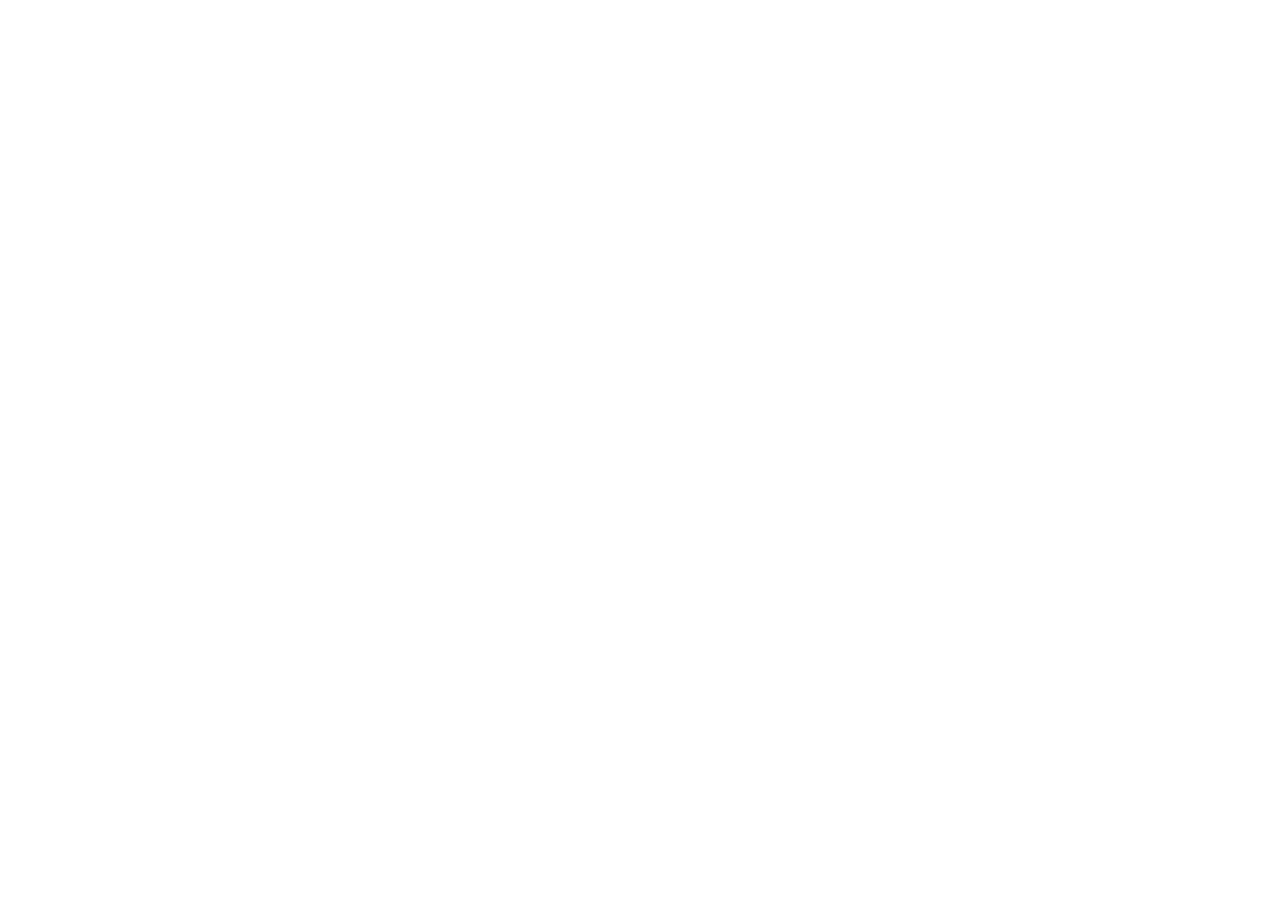
==== index.html @ 15ae7604 "htmlの土台を作った" ====
<!DOCTYPE html>
<html lang="ja">
<head>
    <meta charset="UTF-8">
    <meta name="viewport" content="width=device-width, initial-scale=1.0">
    <title>CSexercise</title>
</head>
<body>
    
</body>
</html>
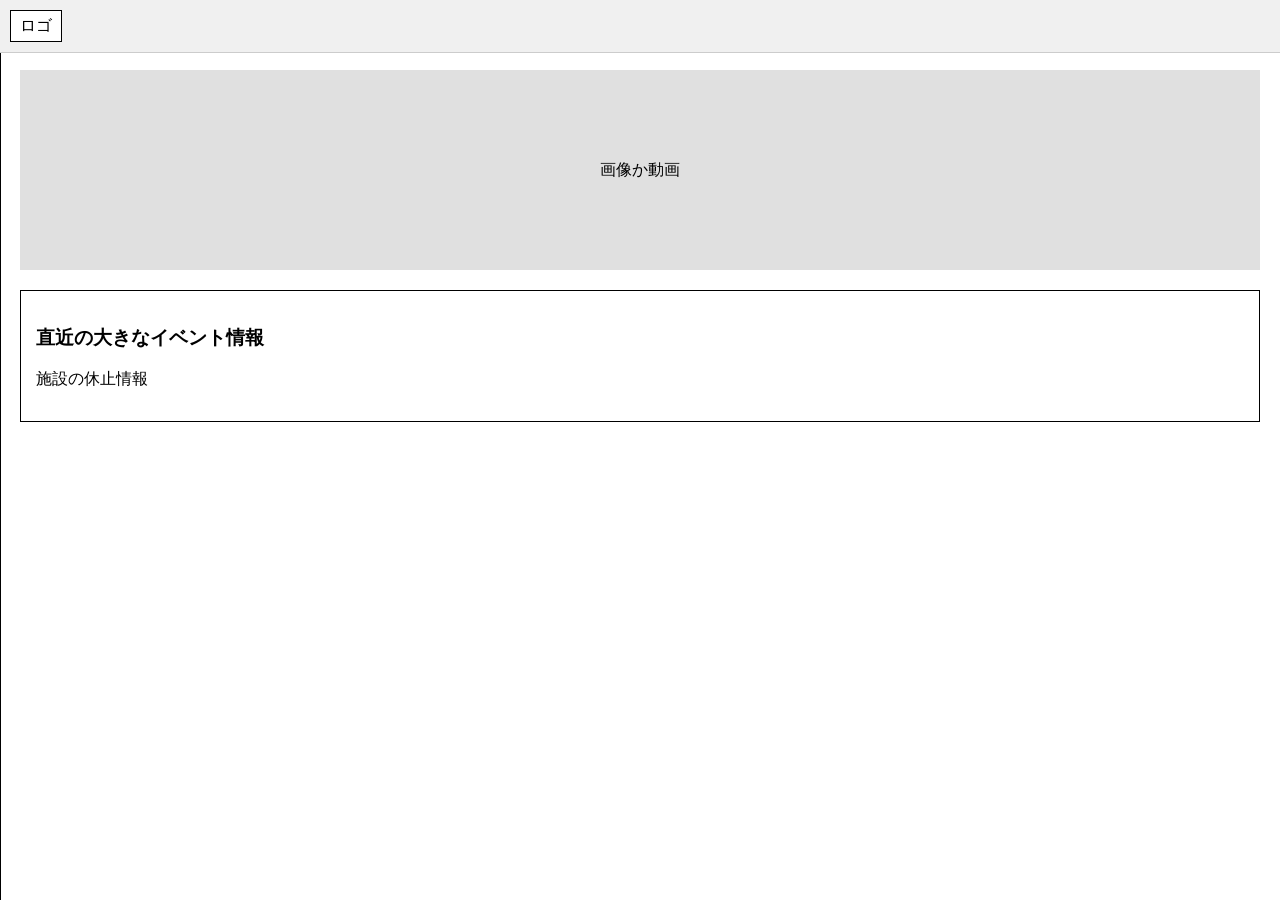
==== commit f62c4b3b: "ホーム画面の作成 とりあえず簡単に作成しました。" ====
--- a/index.html
+++ b/index.html
@@ -3,9 +3,38 @@
 <head>
     <meta charset="UTF-8">
     <meta name="viewport" content="width=device-width, initial-scale=1.0">
-    <title>CSexercise</title>
+    <title>大学生におすすめの夏休みの過ごし方</title> 
+    
+    <link rel="stylesheet" href="css/style.css">
 </head>
 <body>
-    
+
+    <header>
+        <div id="logo-button" class="logo-placeholder">ロゴ</div>
+    </header>
+
+    <div class="wrapper">
+        <nav id="sidebar" class="sidebar">
+            <h2>夏休みのプラン一覧</h2>
+            <ul>
+                <li>プラン1 フェス</li>
+                <li>プラン2 お祭り</li>
+                <li>プラン3 家</li>
+            </ul>
+        </nav>
+
+        <main>
+            <div class="media-placeholder">
+                <p>画像か動画</p>
+            </div>
+            
+            <div class="event-info">
+                <h3>直近の大きなイベント情報</h3>
+                <p>施設の休止情報</p>
+            </div>
+        </main>
+    </div>
+
+    <script src="script.js"></script>
 </body>
-</html>
+</html>
--- a/css/style.css
+++ b/css/style.css
@@ -0,0 +1,82 @@
+body, html {
+    margin: 0;
+    padding: 0;
+    font-family: sans-serif;
+    overflow-x: hidden; /* サイドバーがはみ出ないように */
+}
+
+header {
+    background-color: #f0f0f0;
+    padding: 10px;
+    border-bottom: 1px solid #ccc;
+    position: fixed; /* ヘッダーを固定 */
+    top: 0;
+    left: 0;
+    width: 100%;
+    z-index: 1000;
+}
+
+.logo-placeholder {
+    width: 50px;
+    height: 30px;
+    background-color: white;
+    border: 1px solid black;
+    text-align: center;
+    line-height: 30px;
+    cursor: pointer; /* マウスオーバー時に指にする */
+}
+
+.wrapper {
+    display: flex;
+    margin-top: 50px; /* ヘッダーの高さ分下げる */
+    width: 100%;
+}
+
+/* サイドバーの初期状態 (画面左外) */
+.sidebar {
+    width: 250px;
+    height: 100vh;
+    background-color: white;
+    border-right: 1px solid black;
+    padding: 20px;
+    position: fixed;
+    top: 50px;
+    left: -290px; /* (幅+padding)分だけ左に隠す */
+    transition: left 0.3s ease; /* アニメーションを追加 */
+    z-index: 999;
+}
+
+/* サイドバーが表示されるときのクラス */
+.sidebar.active {
+    left: 0;
+}
+
+/* メインコンテンツエリア */
+main {
+    flex: 1;
+    padding: 20px;
+    margin-left: 0;
+    transition: margin-left 0.3s ease; /* メインエリアも動かす */
+}
+
+/* サイドバー表示時にメインエリアを右にずらす (オプション) */
+/*
+body.sidebar-active main {
+    margin-left: 250px;
+}
+*/
+
+.media-placeholder {
+    width: 100%;
+    height: 200px;
+    background-color: #e0e0e0;
+    display: flex;
+    justify-content: center;
+    align-items: center;
+    margin-bottom: 20px;
+}
+
+.event-info {
+    border: 1px solid black;
+    padding: 15px;
+}
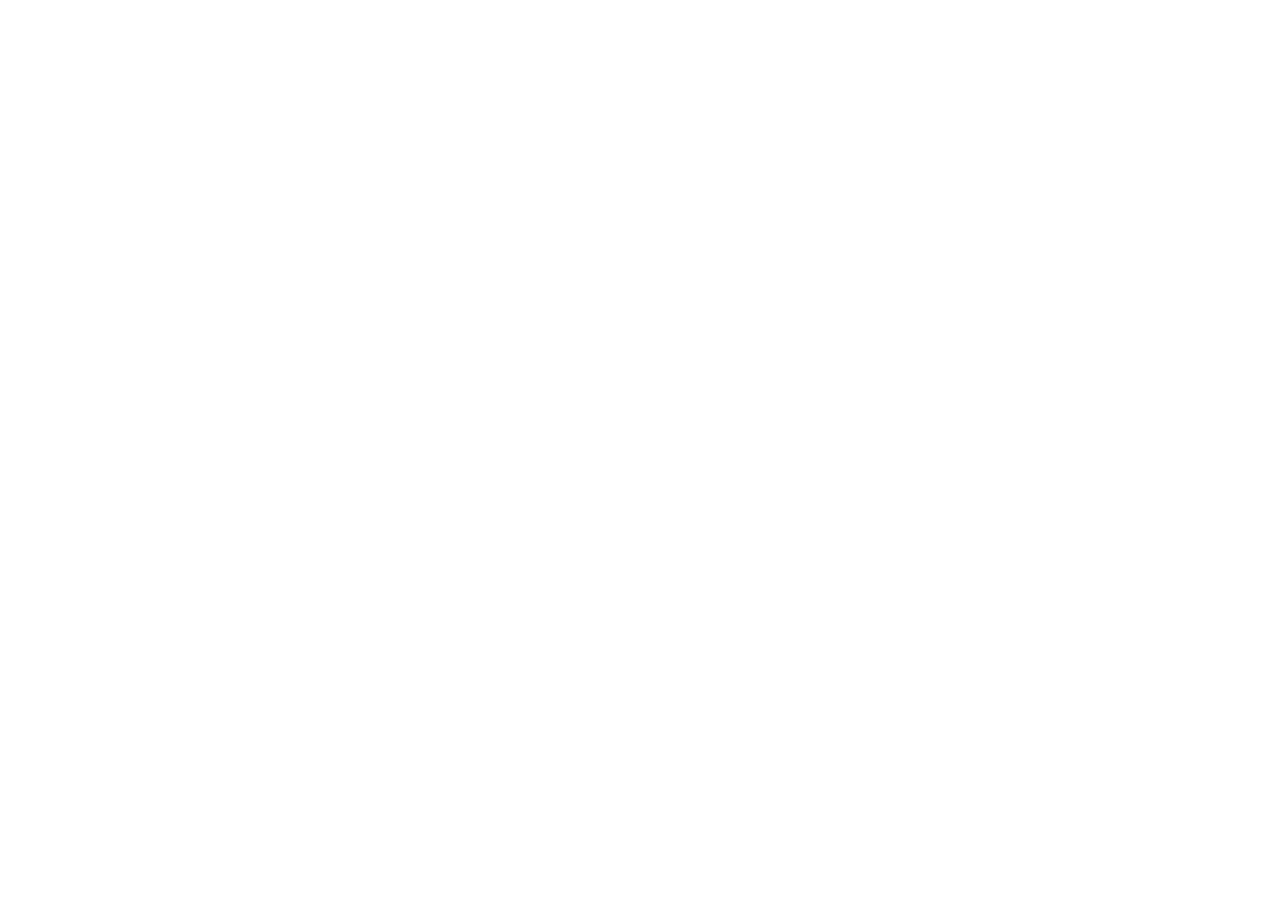
==== commit fa2cb978: "htmlの名称の変更" ====
--- a/index.html
+++ b/index.html
@@ -3,38 +3,9 @@
 <head>
     <meta charset="UTF-8">
     <meta name="viewport" content="width=device-width, initial-scale=1.0">
-    <title>大学生におすすめの夏休みの過ごし方</title> 
-    
-    <link rel="stylesheet" href="css/style.css">
+    <title>Document</title>
 </head>
 <body>
-
-    <header>
-        <div id="logo-button" class="logo-placeholder">ロゴ</div>
-    </header>
-
-    <div class="wrapper">
-        <nav id="sidebar" class="sidebar">
-            <h2>夏休みのプラン一覧</h2>
-            <ul>
-                <li>プラン1 フェス</li>
-                <li>プラン2 お祭り</li>
-                <li>プラン3 家</li>
-            </ul>
-        </nav>
-
-        <main>
-            <div class="media-placeholder">
-                <p>画像か動画</p>
-            </div>
-            
-            <div class="event-info">
-                <h3>直近の大きなイベント情報</h3>
-                <p>施設の休止情報</p>
-            </div>
-        </main>
-    </div>
-
-    <script src="script.js"></script>
+    
 </body>
 </html>
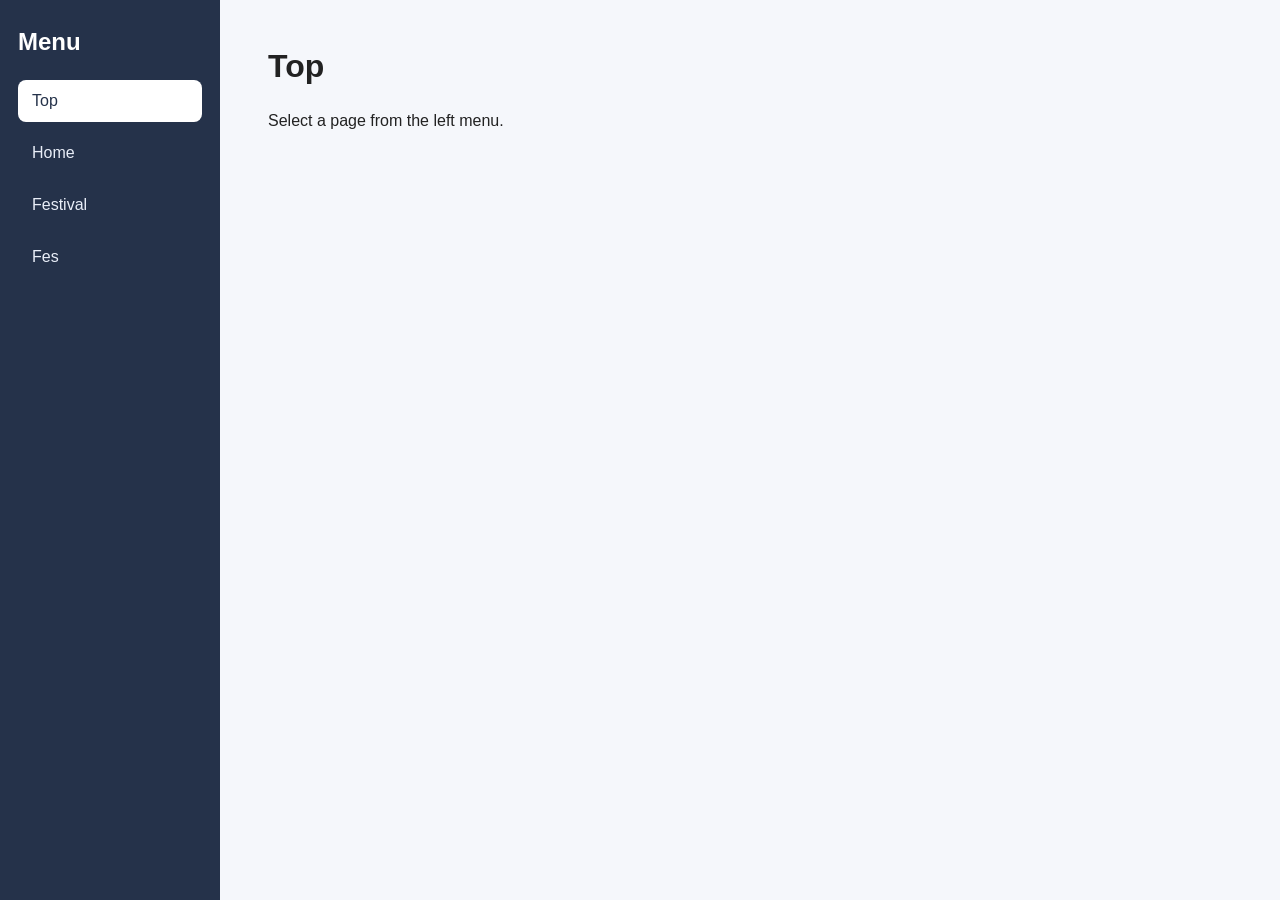
==== commit 78eae8db: "メニューを追加" ====
--- a/index.html
+++ b/index.html
@@ -1,11 +1,23 @@
-<!DOCTYPE html>
-<html lang="ja">
-<head>
-    <meta charset="UTF-8">
-    <meta name="viewport" content="width=device-width, initial-scale=1.0">
-    <title>Document</title>
-</head>
-<body>
-    
-</body>
-</html>+<!DOCTYPE html>
+<html lang="ja">
+<head>
+    <meta charset="UTF-8">
+    <meta name="viewport" content="width=device-width, initial-scale=1.0">
+    <title>CSexercise</title>
+    <link rel="stylesheet" href="css/style.css">
+</head>
+<body>
+    <nav class="side-menu" aria-label="site menu">
+        <h1>Menu</h1>
+        <a class="active" href="index.html">Top</a>
+        <a href="home.html">Home</a>
+        <a href="festival.html">Festival</a>
+        <a href="fes.html">Fes</a>
+    </nav>
+
+    <main class="main-content">
+        <h2>Top</h2>
+        <p>Select a page from the left menu.</p>
+    </main>
+</body>
+</html>
--- a/css/style.css
+++ b/css/style.css
@@ -0,0 +1,73 @@
+* {
+    box-sizing: border-box;
+}
+
+body {
+    margin: 0;
+    min-height: 100vh;
+    font-family: Arial, "Hiragino Kaku Gothic ProN", "Yu Gothic", sans-serif;
+    color: #222;
+    background: #f5f7fb;
+}
+
+.side-menu {
+    position: fixed;
+    top: 0;
+    left: 0;
+    width: 220px;
+    height: 100vh;
+    padding: 28px 18px;
+    background: #25324a;
+    color: #fff;
+}
+
+.side-menu h1 {
+    margin: 0 0 24px;
+    font-size: 24px;
+    font-weight: 700;
+}
+
+.side-menu a {
+    display: block;
+    margin-bottom: 10px;
+    padding: 12px 14px;
+    color: #e9eef8;
+    text-decoration: none;
+    border-radius: 8px;
+    transition: background-color 0.2s ease, color 0.2s ease;
+}
+
+.side-menu a:hover,
+.side-menu a.active {
+    background: #ffffff;
+    color: #25324a;
+}
+
+.main-content {
+    margin-left: 220px;
+    padding: 48px;
+}
+
+.main-content h2 {
+    margin-top: 0;
+    font-size: 32px;
+}
+
+@media (max-width: 700px) {
+    .side-menu {
+        position: static;
+        width: 100%;
+        height: auto;
+        padding: 18px;
+    }
+
+    .side-menu a {
+        display: inline-block;
+        margin-right: 8px;
+    }
+
+    .main-content {
+        margin-left: 0;
+        padding: 28px 18px;
+    }
+}
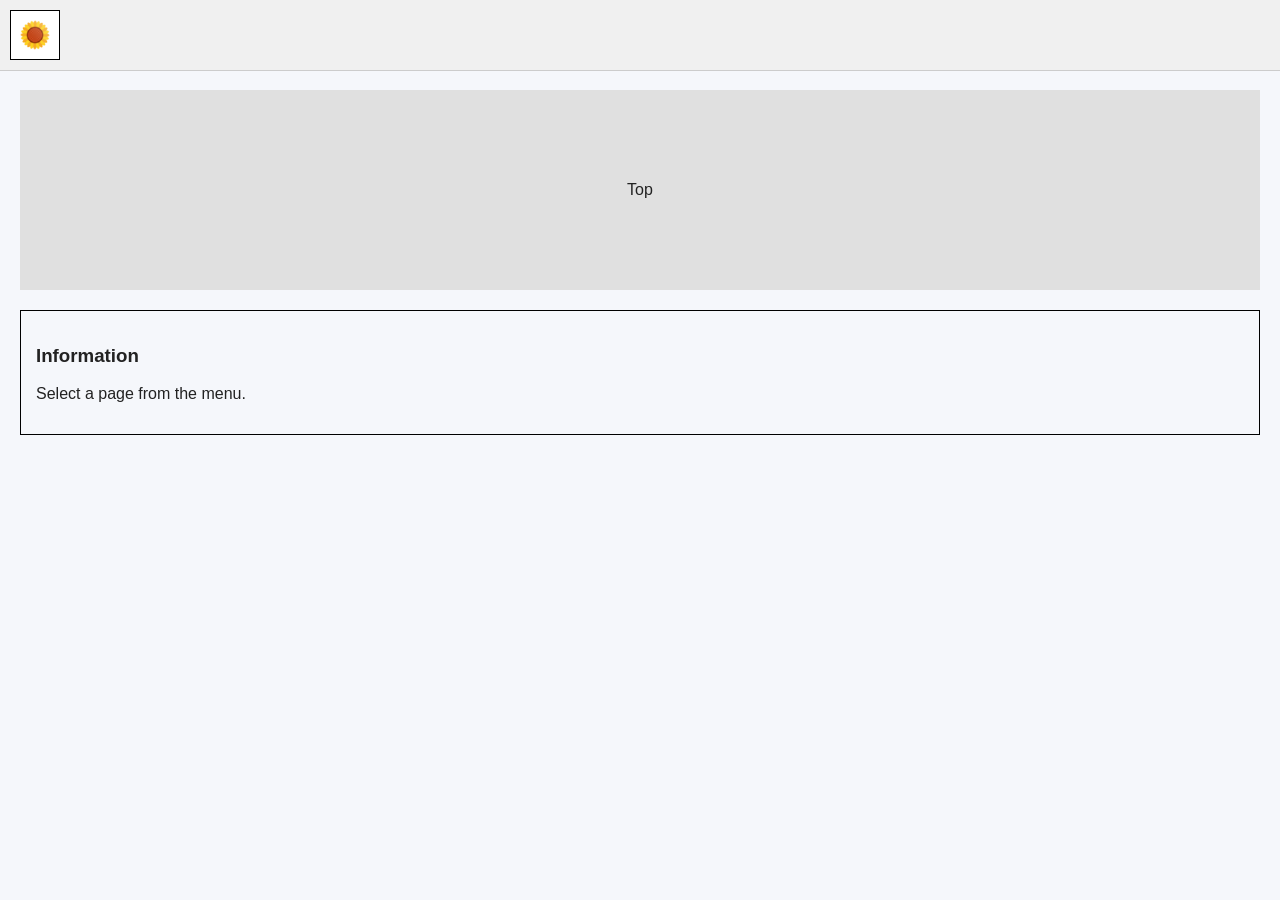
==== commit 4f4c9655: "メニューの形を統一" ====
--- a/index.html
+++ b/index.html
@@ -7,17 +7,35 @@
     <link rel="stylesheet" href="css/style.css">
 </head>
 <body>
-    <nav class="side-menu" aria-label="site menu">
-        <h1>Menu</h1>
-        <a class="active" href="index.html">Top</a>
-        <a href="home.html">Home</a>
-        <a href="festival.html">Festival</a>
-        <a href="fes.html">Fes</a>
-    </nav>
+    <header>
+        <div id="logo-button" class="logo-placeholder">
+            <img src="images/website_logo.png" alt="menu">
+        </div>
+    </header>
 
-    <main class="main-content">
-        <h2>Top</h2>
-        <p>Select a page from the left menu.</p>
-    </main>
+    <div class="wrapper">
+        <nav id="sidebar" class="sidebar" aria-label="site menu">
+            <h2>Menu</h2>
+            <ul>
+                <li><a class="active" href="index.html">Top</a></li>
+                <li><a href="home.html">Home</a></li>
+                <li><a href="festival.html">Festival</a></li>
+                <li><a href="fes.html">Fes</a></li>
+            </ul>
+        </nav>
+
+        <main>
+            <div class="media-placeholder">
+                <p>Top</p>
+            </div>
+
+            <div class="event-info">
+                <h3>Information</h3>
+                <p>Select a page from the menu.</p>
+            </div>
+        </main>
+    </div>
+
+    <script src="script.js"></script>
 </body>
 </html>
--- a/css/style.css
+++ b/css/style.css
@@ -2,12 +2,15 @@
     box-sizing: border-box;
 }
 
+html,
 body {
     margin: 0;
+    padding: 0;
     min-height: 100vh;
     font-family: Arial, "Hiragino Kaku Gothic ProN", "Yu Gothic", sans-serif;
     color: #222;
     background: #f5f7fb;
+    overflow-x: hidden;
 }
 
 .side-menu {
@@ -53,6 +56,96 @@
     font-size: 32px;
 }
 
+header {
+    position: fixed;
+    top: 0;
+    left: 0;
+    z-index: 1000;
+    width: 100%;
+    padding: 10px;
+    background-color: #f0f0f0;
+    border-bottom: 1px solid #ccc;
+}
+
+.logo-placeholder {
+    width: 50px;
+    height: 50px;
+    padding: 5px;
+    background-color: #fff;
+    border: 1px solid #000;
+    cursor: pointer;
+}
+
+.logo-placeholder img {
+    width: 100%;
+    height: 100%;
+    object-fit: contain;
+}
+
+.wrapper {
+    display: flex;
+    width: 100%;
+    margin-top: 70px;
+}
+
+.sidebar {
+    position: fixed;
+    top: 70px;
+    left: -290px;
+    z-index: 999;
+    width: 250px;
+    height: 100vh;
+    padding: 20px;
+    background-color: #fff;
+    border-right: 1px solid #000;
+    transition: left 0.3s ease;
+}
+
+.sidebar.active {
+    left: 0;
+}
+
+.sidebar ul {
+    margin: 0;
+    padding-left: 20px;
+}
+
+.sidebar li {
+    margin-bottom: 12px;
+}
+
+.sidebar a {
+    color: #222;
+    text-decoration: none;
+}
+
+.sidebar a:hover,
+.sidebar a.active {
+    text-decoration: underline;
+}
+
+main {
+    flex: 1;
+    padding: 20px;
+    margin-left: 0;
+    transition: margin-left 0.3s ease;
+}
+
+.media-placeholder {
+    display: flex;
+    align-items: center;
+    justify-content: center;
+    width: 100%;
+    height: 200px;
+    margin-bottom: 20px;
+    background-color: #e0e0e0;
+}
+
+.event-info {
+    padding: 15px;
+    border: 1px solid #000;
+}
+
 @media (max-width: 700px) {
     .side-menu {
         position: static;
